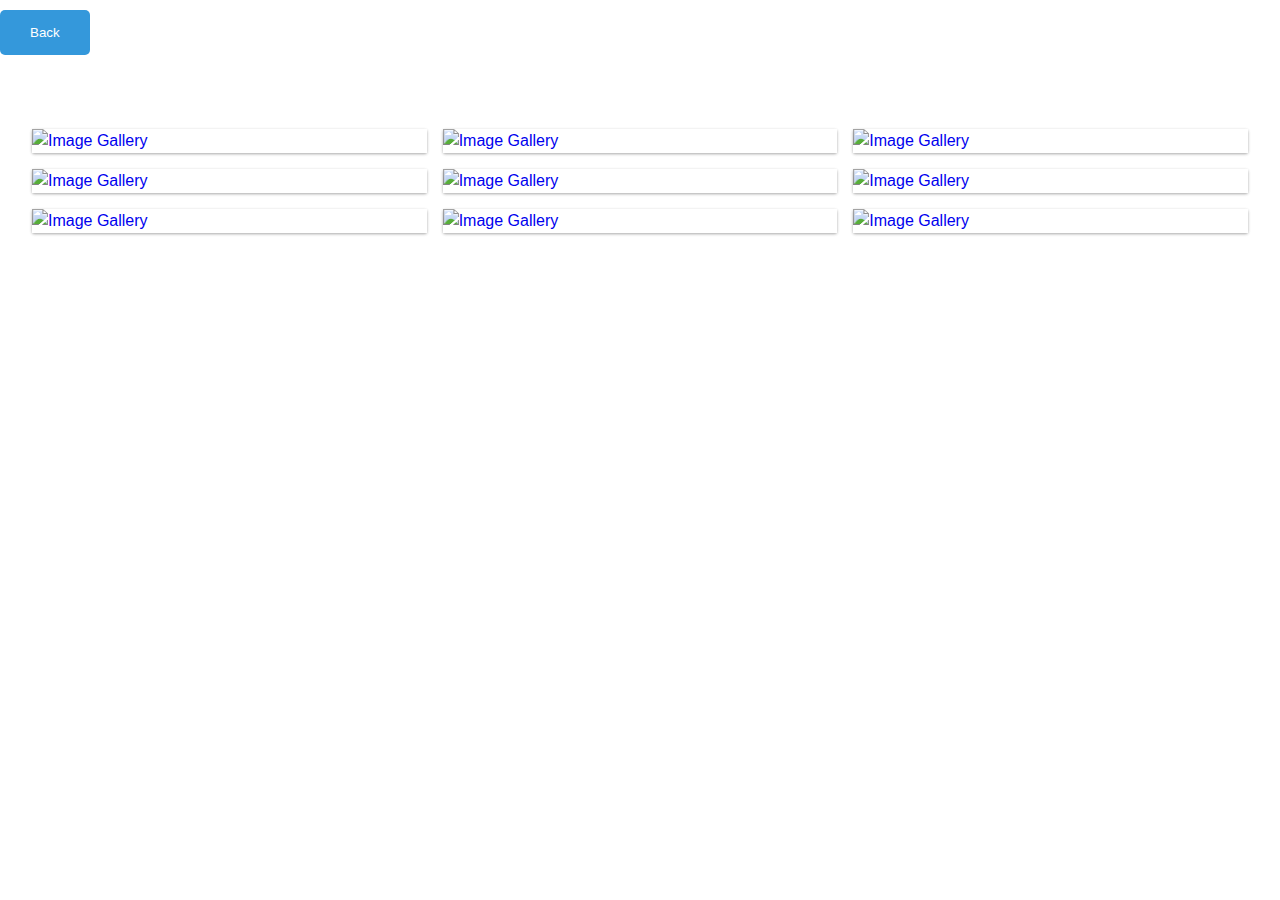
==== gallery1.html @ f0798f3b "Add files via upload" ====
<!DOCTYPE html>
<html lang="en" >
<head>
  <meta charset="UTF-8">
  <title>Textile</title>
  <meta charset="UTF-8">
<meta http-equiv="X-UA-Compatible" content="ie=edge">
<meta name="viewport" content="width=device-width, initial-scale=1.0">
<meta name="author" content="Syahrizaldev"><link rel='stylesheet' href='https://cdnjs.cloudflare.com/ajax/libs/fancybox/3.5.7/jquery.fancybox.min.css'><link rel="stylesheet" href="./style.css">

</head>
<body>
<!-- partial:index.partial.html -->
<main class="main">
    <a href="screen2.html">
        <button>Back</button>
      </a>
  <div class="container">
    <div class="card">
      <div class="card-image">
        <a href="https://i.ibb.co/6vqHfj8/Textile-Presentation-1.jpg" data-fancybox="gallery" data-caption="">
          <img src="https://i.ibb.co/6vqHfj8/Textile-Presentation-1.jpg" alt="Image Gallery">
        </a>
      </div>
    </div>
    <div class="card">
      <div class="card-image">
        <a href="https://i.ibb.co/jb66CH7/Textile-Presentation-2.jpg" data-fancybox="gallery" data-caption="">
          <img src="https://i.ibb.co/jb66CH7/Textile-Presentation-2.jpg" alt="Image Gallery">
        </a>
      </div>
    </div>
    <div class="card">
      <div class="card-image">
        <a href="https://i.ibb.co/dP7dDMy/Textile-Presentation-3.jpg" data-fancybox="gallery" data-caption="Caption Images 1">
          <img src="https://i.ibb.co/dP7dDMy/Textile-Presentation-3.jpg" alt="Image Gallery">
        </a>
      </div>
    </div>
    <div class="card">
      <div class="card-image">
        <a href="https://i.ibb.co/jyLfJbv/Textile-Presentation-4.jpg" data-fancybox="gallery" data-caption="Caption Images 1">
          <img src="https://i.ibb.co/jyLfJbv/Textile-Presentation-4.jpg" alt="Image Gallery">
        </a>
      </div>
    </div>
    <div class="card">
      <div class="card-image">
        <a href="https://i.ibb.co/74YzPRy/Textile-Presentation-5.jpg" data-fancybox="gallery" data-caption="Caption Images 1">
          <img src="https://i.ibb.co/74YzPRy/Textile-Presentation-5.jpg" alt="Image Gallery">
        </a>
      </div>
    </div>
    <div class="card">
      <div class="card-image">
        <a href="https://i.ibb.co/NSY7b7w/Textile-Presentation-6.jpg" data-fancybox="gallery" data-caption="Caption Images 1">
          <img src="https://i.ibb.co/NSY7b7w/Textile-Presentation-6.jpg" alt="Image Gallery">
        </a>
      </div>
    </div>
    <div class="card">
      <div class="card-image">
        <a href="https://i.ibb.co/Gk6zzJs/Textile-Presentation-7.jpg" data-fancybox="gallery" data-caption="Caption Images 1">
          <img src="https://i.ibb.co/Gk6zzJs/Textile-Presentation-7.jpg" alt="Image Gallery">
        </a>
      </div>
    </div>
    <div class="card">
      <div class="card-image">
        <a href="https://i.ibb.co/cQWpp1f/Textile-Presentation-8.jpg" data-fancybox="gallery" data-caption="Caption Images 1">
          <img src="https://i.ibb.co/cQWpp1f/Textile-Presentation-8.jpg" alt="Image Gallery">
        </a>
      </div>
    </div>
    <div class="card">
      <div class="card-image">
        <a href="https://i.ibb.co/Nn4mC2M/Textile-Presentation-9.jpg" data-fancybox="gallery" data-caption="Caption Images 1">
          <img src="https://i.ibb.co/Nn4mC2M/Textile-Presentation-9.jpg" alt="Image Gallery">
        </a>
      </div>
    </div>
  </div>
</main>
<!-- partial -->
  <script src='https://cdnjs.cloudflare.com/ajax/libs/jquery/3.3.1/jquery.min.js'></script>
<script src='https://cdnjs.cloudflare.com/ajax/libs/fancybox/3.5.7/jquery.fancybox.min.js'></script><script  src="./script.js"></script>

</body>
</html>
---- style.css ----
*,
*::before,
*::after {
  padding: 0;
  margin: 0;
  box-sizing: border-box;
  list-style: none;
  list-style-type: none;
  text-decoration: none;
  -moz-osx-font-smoothing: grayscale;
  -webkit-font-smoothing: antialiased;
  text-rendering: optimizeLegibility;
}

body {
  font-family: "Segoe UI", Tahoma, Geneva, Verdana, sans-serif;
  font-size: 1rem;
  font-weight: normal;
  line-height: 1.5;
  color: #252a32;
  background: #ffffff;
}

.container {
  max-width: 80rem;
  width: 100%;
  padding: 4rem 2rem;
  margin: 0 auto;
}

.main .container {
  display: grid;
  grid-template-columns: repeat(3, 1fr);
  grid-gap: 1rem;
  justify-content: center;
  align-items: center;
}
.main .card {
  color: #252a32;
  border-radius: 2px;
  background: #ffffff;
  box-shadow: 0 1px 3px rgba(0, 0, 0, 0.12), 0 1px 3px rgba(0, 0, 0, 0.24);
}
.main .card-image {
  position: relative;
  display: block;
  width: 100%;
  /* padding-top: 70%; */
  background: #ffffff;
}
.main .card-image img {
  display: block;
  position: relative;
  top: 0;
  left: 0;
  width: 100%;
  height: 100%;
  object-fit: cover;
}

@media only screen and (max-width: 600px) {
  .main .container {
    display: grid;
    grid-template-columns: repeat(3, 1fr);
    grid-gap: 1rem;
  }
}



.main1 {
  display: flex;
  align-items: center;
  justify-content: center;
  height: 100vh; /* 100% of the viewport height */
  overflow: hidden; /* Hide any content overflow */
}

.main1 a {
  text-align: center; /* Center the link and image */
  display: block;
}

.main1 img {
  width: 100%;
  max-width: 80%; /* Adjust as needed */
  height: auto;
  object-fit: contain; /* Maintain aspect ratio while fitting within the container */
  border-radius: 5px; /* Rounded corners for the image */
}

/* Responsive adjustments */
@media only screen and (max-width: 600px) {
  .main1 img {
    max-width: 90%; /* Adjust as needed for smaller screens */
  }
}



/* Your existing styles for the image gallery and Screen 1 */
/* ... */

/* New styles for Screen 2 */



button {
  padding: 15px 30px;
  background-color: #3498db;
  color: #fff;
  border: none;
  border-radius: 5px;
  cursor: pointer;
  transition: background-color 0.3s ease;
  margin: 10px 0;
}

button:hover {
  background-color: #2980b9;
}

.main2 {
  display: flex;
  align-items: center;
  justify-content: center;
  height: 60%;
  overflow: hidden;
  margin: 20px;
}

.container2 {
  display: flex;
  flex-wrap: wrap;
/*   justify-content: space-around; */
  align-items: center;
  margin: -10px; /* Negative margin to reduce white space */
}

.container2 a {
  text-align: center;
  text-decoration: none;
  color: #252a32;
  width: calc(33.33% - 20px); /* Three items in a row with minimal space, adjust as needed */
  margin: 10px;
  box-sizing: border-box;
}

.container2 img {
  width: 100%;
  max-width: 100%;
  height: auto;
  object-fit: cover;
  border-radius: 5px;
}

.container2 p {
  margin-top: 10px;
  font-size: 14px;
}

/* Responsive adjustments */
@media only screen and (max-width: 768px) {
  .container2 a {
    width: calc(33.33% - 20px); /* Two items in a row on tablets */
  }
}

/* Responsive adjustments */
@media only screen and (max-width: 600px) {
  .container2 a {
    width: calc(33.33% - 20px);/* Single column on phones */
  }






.main button {
  padding: 12px 20px;
  margin-left: 20px;
  margin-top: 20px;
  background-color: #3498db;
  color: #fff;
  border: none;
  border-radius: 5px;
  cursor: pointer;
  transition: background-color 0.3s ease; /* Smooth transition on hover */
}

.main button:hover {
  background-color: #2980b9; /* Darker color on hover */
}

/* Responsive adjustments */
@media only screen and (max-width: 600px) {
  .main a {
    width: 100%; /* Make the button full width on small screens */
  }
}
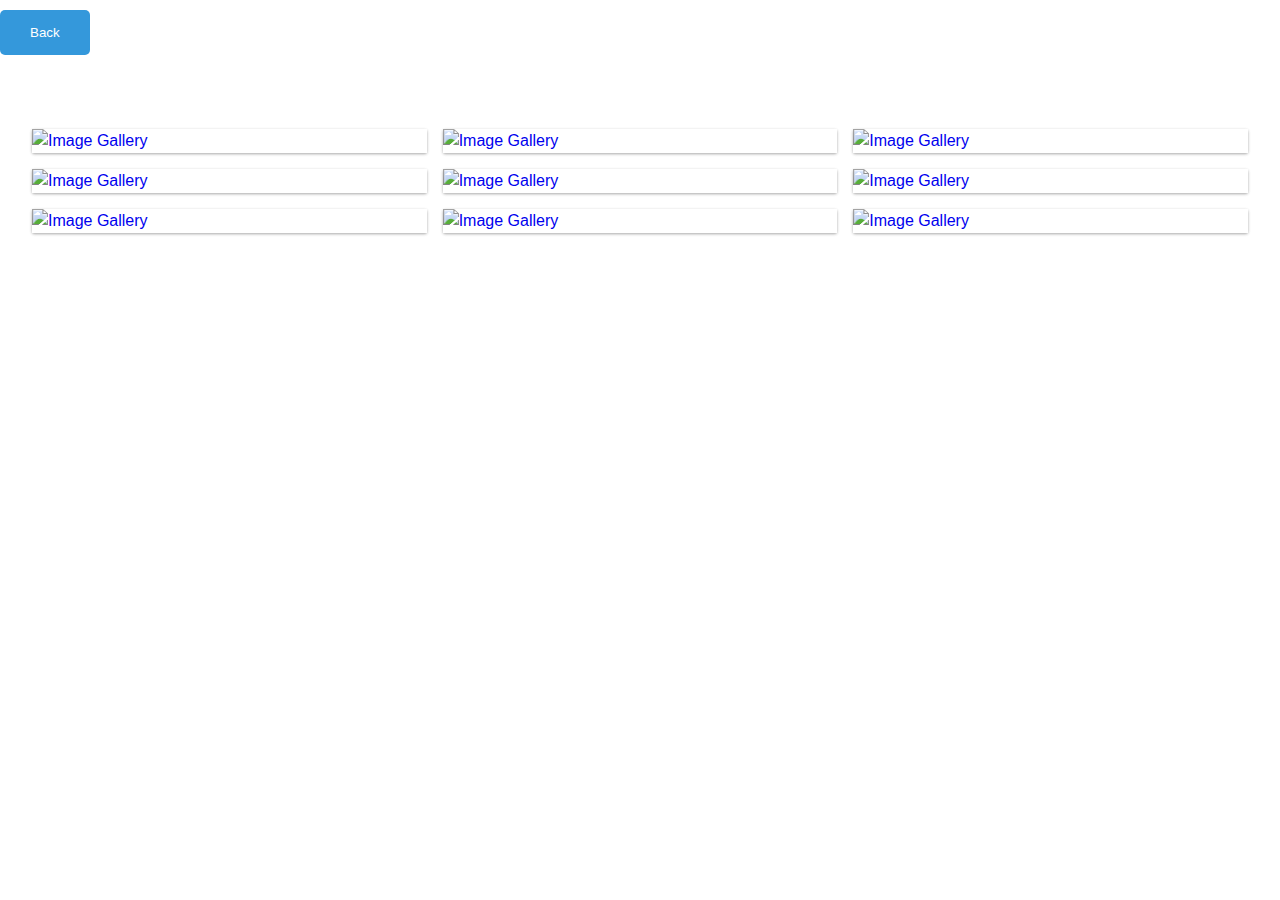
==== commit a880886a: "Update gallery1.html" ====
--- a/gallery1.html
+++ b/gallery1.html
@@ -18,43 +18,43 @@
   <div class="container">
     <div class="card">
       <div class="card-image">
-        <a href="https://i.ibb.co/6vqHfj8/Textile-Presentation-1.jpg" data-fancybox="gallery" data-caption="">
-          <img src="https://i.ibb.co/6vqHfj8/Textile-Presentation-1.jpg" alt="Image Gallery">
+        <a href="https://i.ibb.co/PG1DCTM/New-Momentum-For-Exports-Presentation-1.jpg" data-fancybox="gallery" data-caption="">
+          <img src="https://i.ibb.co/PG1DCTM/New-Momentum-For-Exports-Presentation-1.jpg" alt="Image Gallery">
         </a>
       </div>
     </div>
     <div class="card">
       <div class="card-image">
-        <a href="https://i.ibb.co/jb66CH7/Textile-Presentation-2.jpg" data-fancybox="gallery" data-caption="">
-          <img src="https://i.ibb.co/jb66CH7/Textile-Presentation-2.jpg" alt="Image Gallery">
+        <a href="https://i.ibb.co/47wvdtN/New-Momentum-For-Exports-Presentation-2.jpg" data-fancybox="gallery" data-caption="">
+          <img src="https://i.ibb.co/47wvdtN/New-Momentum-For-Exports-Presentation-2.jpg" alt="Image Gallery">
         </a>
       </div>
     </div>
     <div class="card">
       <div class="card-image">
-        <a href="https://i.ibb.co/dP7dDMy/Textile-Presentation-3.jpg" data-fancybox="gallery" data-caption="Caption Images 1">
-          <img src="https://i.ibb.co/dP7dDMy/Textile-Presentation-3.jpg" alt="Image Gallery">
+        <a href="https://i.ibb.co/mTxQpZQ/New-Momentum-For-Exports-Presentation-3.jpg" data-fancybox="gallery" data-caption="Caption Images 1">
+          <img src="https://i.ibb.co/mTxQpZQ/New-Momentum-For-Exports-Presentation-3.jpg" alt="Image Gallery">
         </a>
       </div>
     </div>
     <div class="card">
       <div class="card-image">
-        <a href="https://i.ibb.co/jyLfJbv/Textile-Presentation-4.jpg" data-fancybox="gallery" data-caption="Caption Images 1">
-          <img src="https://i.ibb.co/jyLfJbv/Textile-Presentation-4.jpg" alt="Image Gallery">
+        <a href="https://i.ibb.co/JrKbF6H/New-Momentum-For-Exports-Presentation-4.jpg" data-fancybox="gallery" data-caption="Caption Images 1">
+          <img src="https://i.ibb.co/JrKbF6H/New-Momentum-For-Exports-Presentation-4.jpg" alt="Image Gallery">
         </a>
       </div>
     </div>
     <div class="card">
       <div class="card-image">
-        <a href="https://i.ibb.co/74YzPRy/Textile-Presentation-5.jpg" data-fancybox="gallery" data-caption="Caption Images 1">
-          <img src="https://i.ibb.co/74YzPRy/Textile-Presentation-5.jpg" alt="Image Gallery">
+        <a href="https://i.ibb.co/vLwcMrJ/New-Momentum-For-Exports-Presentation-5.jpg" data-fancybox="gallery" data-caption="Caption Images 1">
+          <img src="https://i.ibb.co/vLwcMrJ/New-Momentum-For-Exports-Presentation-5.jpg" alt="Image Gallery">
         </a>
       </div>
     </div>
     <div class="card">
       <div class="card-image">
-        <a href="https://i.ibb.co/NSY7b7w/Textile-Presentation-6.jpg" data-fancybox="gallery" data-caption="Caption Images 1">
-          <img src="https://i.ibb.co/NSY7b7w/Textile-Presentation-6.jpg" alt="Image Gallery">
+        <a href="https://i.ibb.co/2spSrXp/New-Momentum-For-Exports-Presentation-6.jpg" data-fancybox="gallery" data-caption="Caption Images 1">
+          <img src="https://i.ibb.co/2spSrXp/New-Momentum-For-Exports-Presentation-6.jpg" alt="Image Gallery">
         </a>
       </div>
     </div>
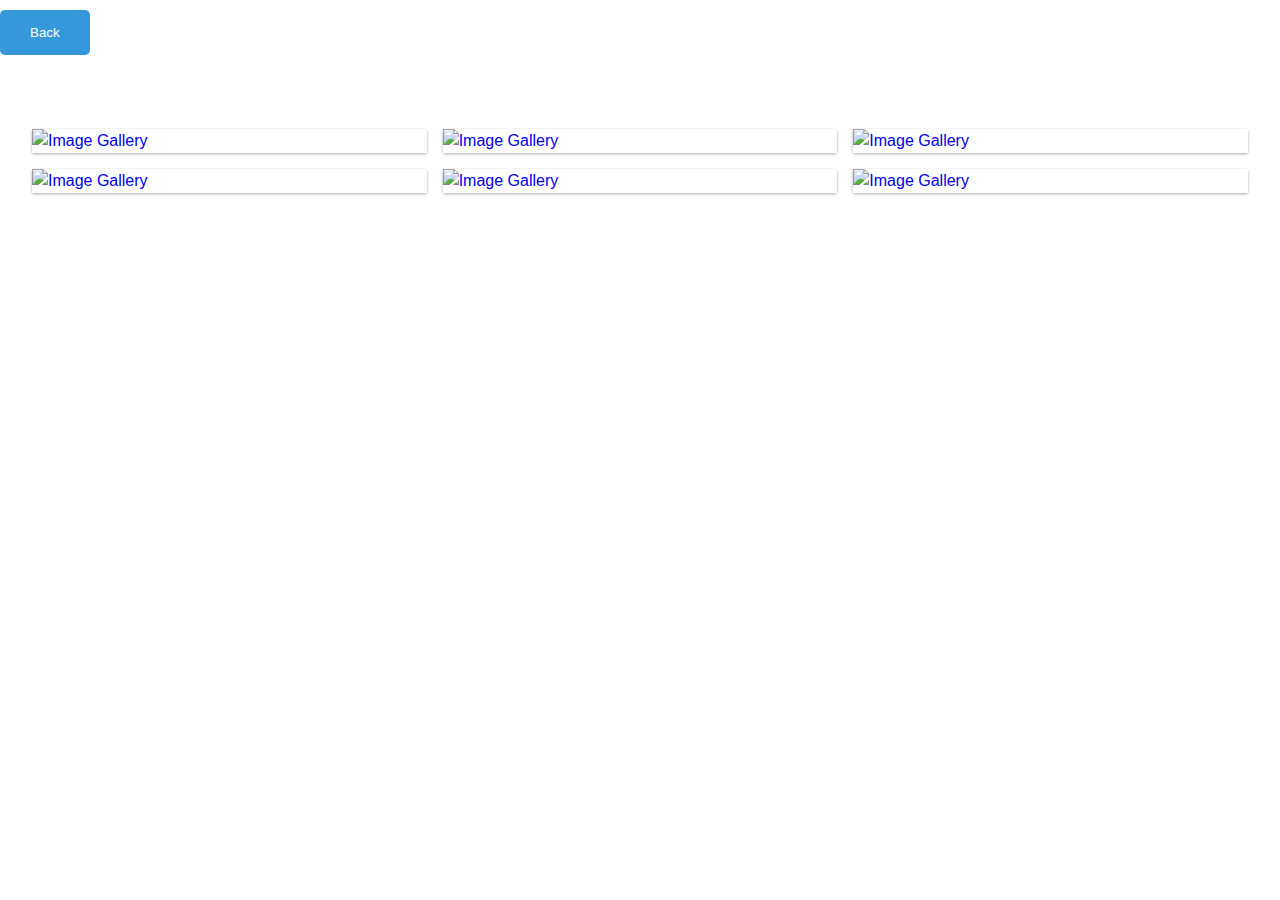
==== commit d78b379b: "Update gallery1.html" ====
--- a/gallery1.html
+++ b/gallery1.html
@@ -58,7 +58,7 @@
         </a>
       </div>
     </div>
-    <div class="card">
+<!--     <div class="card">
       <div class="card-image">
         <a href="https://i.ibb.co/Gk6zzJs/Textile-Presentation-7.jpg" data-fancybox="gallery" data-caption="Caption Images 1">
           <img src="https://i.ibb.co/Gk6zzJs/Textile-Presentation-7.jpg" alt="Image Gallery">
@@ -78,7 +78,7 @@
           <img src="https://i.ibb.co/Nn4mC2M/Textile-Presentation-9.jpg" alt="Image Gallery">
         </a>
       </div>
-    </div>
+    </div> -->
   </div>
 </main>
 <!-- partial -->
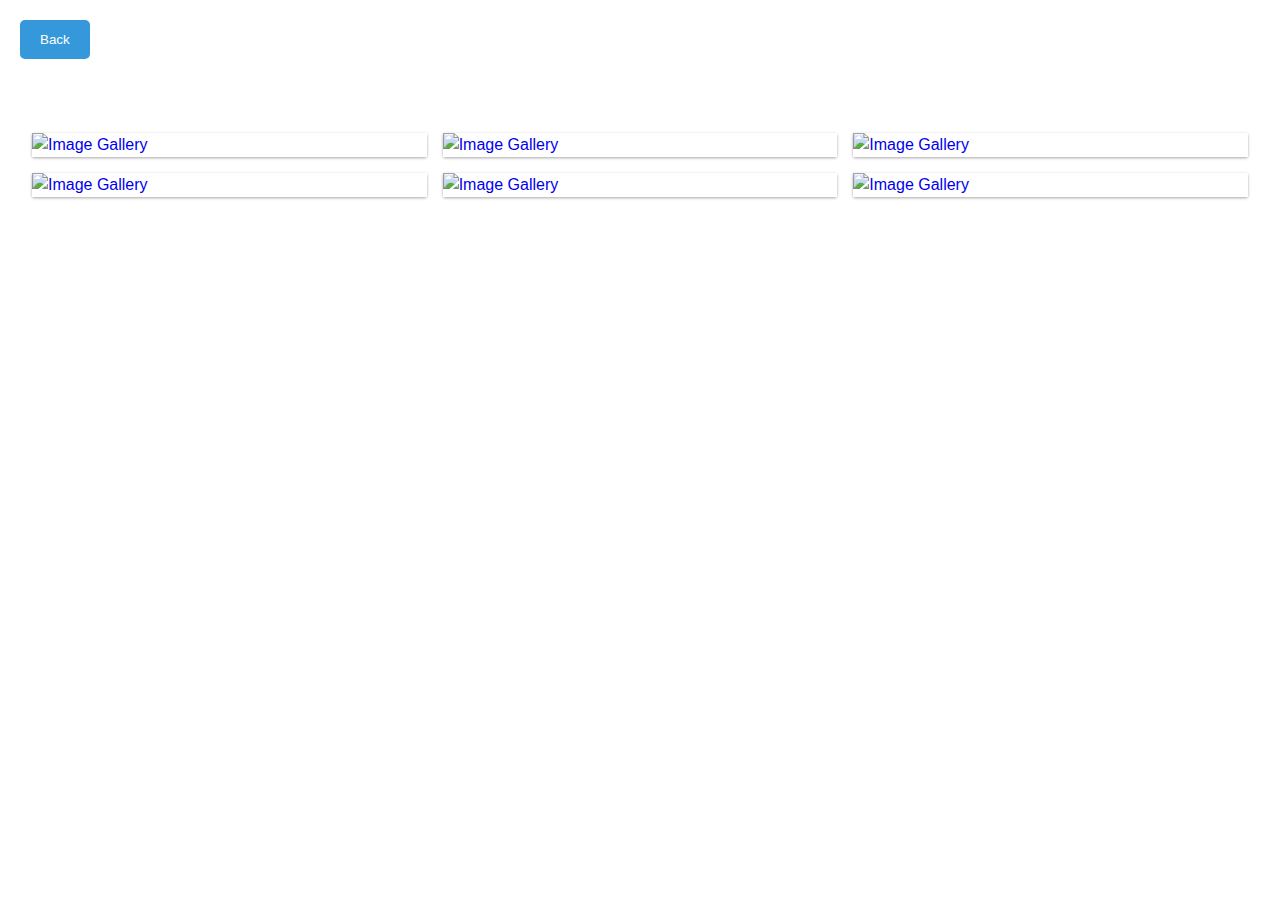
==== commit 5574f5f0: "Update gallery1.html" ====
--- a/gallery1.html
+++ b/gallery1.html
@@ -12,7 +12,7 @@
 <body>
 <!-- partial:index.partial.html -->
 <main class="main">
-    <a href="screen2.html">
+    <a href="index.html">
         <button>Back</button>
       </a>
   <div class="container">
--- a/style.css
+++ b/style.css
@@ -104,6 +104,71 @@
 /* New styles for Screen 2 */
 
 
+.header {
+  display: flex;
+  align-items: center;
+  justify-content: space-between;
+  background-color: #f0f0f0; /* Background color for the header */
+  height: 80px; /* Adjust the height as needed */
+  padding: 0 20px; /* Add padding to the header */
+}
+
+.theme-section {
+  display: flex;
+  align-items: center;
+  width: 100%;
+  justify-content: center;
+}
+
+.theme-name img {
+  width: 150px; /* Adjust the width of the theme image */
+  height: auto;
+  display: block; /* Ensure the image is centered */
+  margin: 0 auto; /* Center the image */
+}
+
+.download-button {
+  margin-left: auto; /* Push the download button to the right */
+}
+
+.download-button img {
+  width: 30px; /* Adjust the width of the download icon */
+  height: auto;
+  cursor: pointer;
+}
+
+/* ... Your existing styles ... */
+
+
+.month-names {
+  display: flex;
+  justify-content: space-between;
+  margin-top: 10px;
+}
+
+.month-names p {
+  flex: 1;
+  text-align: center;
+  font-size: 40px; /* Adjust the font size as needed */
+  font-weight: bolder;
+}
+
+/* Styles for JPEG download button */
+.month-names a {
+  text-decoration: none; /* Remove underline from link */
+  color: #252a32; /* Set color for the link */
+  display: flex;
+  flex-direction: column;
+  align-items: center;
+}
+
+.month-names img {
+  width: 30px; /* Adjust the width of the JPEG download button icon */
+  height: auto;
+  margin-top: 5px; /* Adjust spacing between text and icon */
+  margin-right: 20px;
+}
+
 
 button {
   padding: 15px 30px;
@@ -120,11 +185,31 @@
   background-color: #2980b9;
 }
 
+body {
+  margin: 0;
+  font-family: Arial, sans-serif;
+}
+
+button {
+  padding: 15px 30px;
+  background-color: #3498db;
+  color: #fff;
+  border: none;
+  border-radius: 5px;
+  cursor: pointer;
+  transition: background-color 0.3s ease;
+  margin: 10px 0;
+}
+
+button:hover {
+  background-color: #2980b9;
+}
+
 .main2 {
   display: flex;
   align-items: center;
   justify-content: center;
-  height: 60%;
+  height: 80%;
   overflow: hidden;
   margin: 20px;
 }
@@ -132,7 +217,7 @@
 .container2 {
   display: flex;
   flex-wrap: wrap;
-/*   justify-content: space-around; */
+  justify-content: space-around;
   align-items: center;
   margin: -10px; /* Negative margin to reduce white space */
 }
@@ -171,10 +256,7 @@
   .container2 a {
     width: calc(33.33% - 20px);/* Single column on phones */
   }
-
-
-
-
+}
 
 
 .main button {
@@ -201,3 +283,8 @@
 }
 
 
+.fancybox-button--download img {
+  width: 20px; /* Adjust the width as needed */
+  height: 20px; /* Adjust the height as needed */
+  margin-right: 5px; /* Add some right margin for spacing */
+}
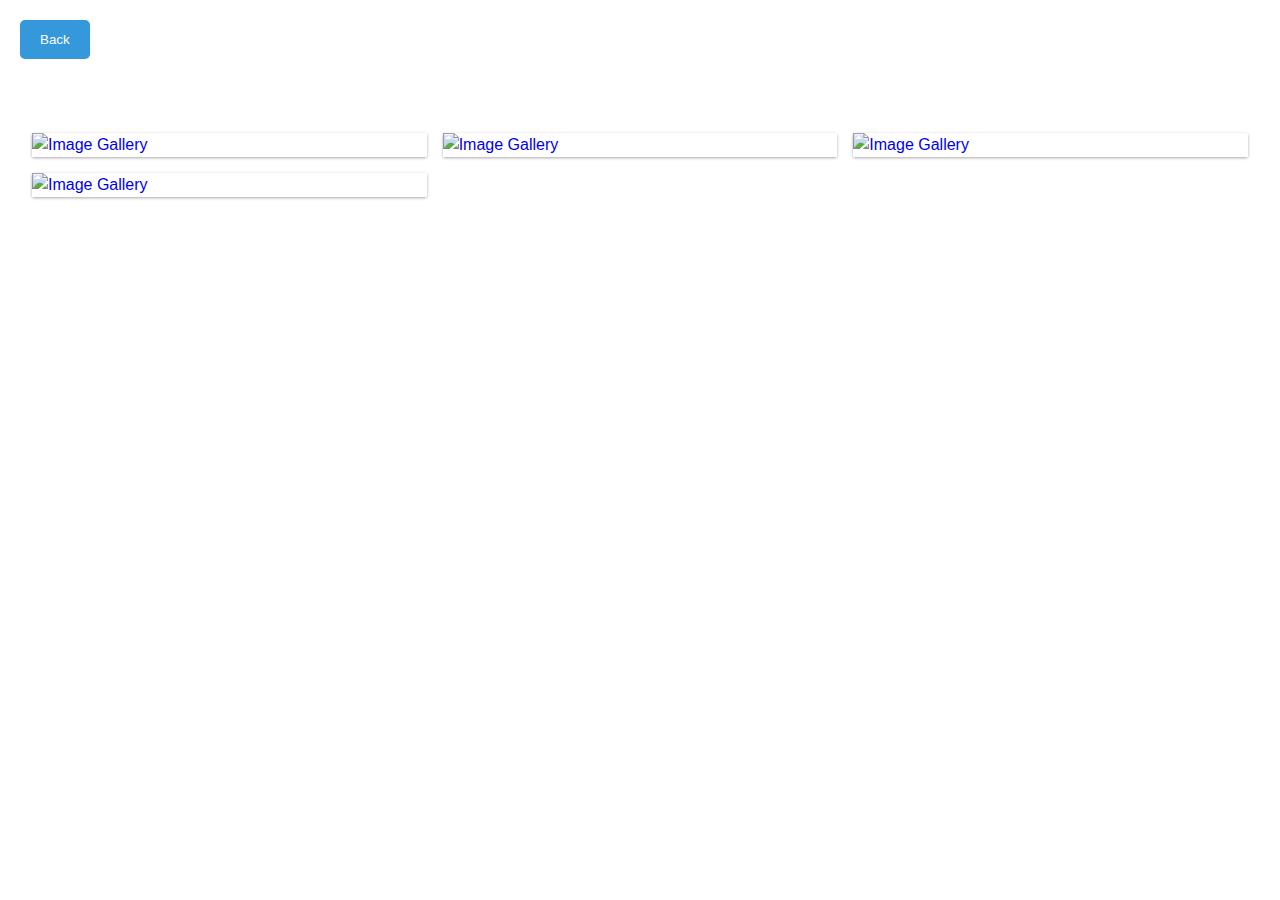
==== commit 9968b962: "Update gallery1.html" ====
--- a/gallery1.html
+++ b/gallery1.html
@@ -18,33 +18,33 @@
   <div class="container">
     <div class="card">
       <div class="card-image">
-        <a href="https://i.ibb.co/PG1DCTM/New-Momentum-For-Exports-Presentation-1.jpg" data-fancybox="gallery" data-caption="">
-          <img src="https://i.ibb.co/PG1DCTM/New-Momentum-For-Exports-Presentation-1.jpg" alt="Image Gallery">
+        <a href="https://i.ibb.co/s5mHTzq/GATI-SHAKTI-Presentation-Vertical-Theme-7.jpg" data-fancybox="gallery" data-caption="">
+          <img src="https://i.ibb.co/s5mHTzq/GATI-SHAKTI-Presentation-Vertical-Theme-7.jpg" alt="Image Gallery">
         </a>
       </div>
     </div>
     <div class="card">
       <div class="card-image">
-        <a href="https://i.ibb.co/47wvdtN/New-Momentum-For-Exports-Presentation-2.jpg" data-fancybox="gallery" data-caption="">
-          <img src="https://i.ibb.co/47wvdtN/New-Momentum-For-Exports-Presentation-2.jpg" alt="Image Gallery">
+        <a href="https://i.ibb.co/F02kRMR/GATI-SHAKTI-Presentation-Vertical-Theme-8.jpg" data-fancybox="gallery" data-caption="">
+          <img src="https://i.ibb.co/F02kRMR/GATI-SHAKTI-Presentation-Vertical-Theme-8.jpg" alt="Image Gallery">
         </a>
       </div>
     </div>
     <div class="card">
       <div class="card-image">
-        <a href="https://i.ibb.co/mTxQpZQ/New-Momentum-For-Exports-Presentation-3.jpg" data-fancybox="gallery" data-caption="Caption Images 1">
-          <img src="https://i.ibb.co/mTxQpZQ/New-Momentum-For-Exports-Presentation-3.jpg" alt="Image Gallery">
+        <a href="https://i.ibb.co/GM95WV7/GATI-SHAKTI-Presentation-Vertical-Theme-9.jpg" data-fancybox="gallery" data-caption="Caption Images 1">
+          <img src="https://i.ibb.co/GM95WV7/GATI-SHAKTI-Presentation-Vertical-Theme-9.jpg" alt="Image Gallery">
         </a>
       </div>
     </div>
     <div class="card">
       <div class="card-image">
-        <a href="https://i.ibb.co/JrKbF6H/New-Momentum-For-Exports-Presentation-4.jpg" data-fancybox="gallery" data-caption="Caption Images 1">
-          <img src="https://i.ibb.co/JrKbF6H/New-Momentum-For-Exports-Presentation-4.jpg" alt="Image Gallery">
+        <a href="https://i.ibb.co/sRJYh6d/GATI-SHAKTI-Presentation-Vertical-Theme-10.jpg" data-fancybox="gallery" data-caption="Caption Images 1">
+          <img src="https://i.ibb.co/sRJYh6d/GATI-SHAKTI-Presentation-Vertical-Theme-10.jpg" alt="Image Gallery">
         </a>
       </div>
     </div>
-    <div class="card">
+<!--     <div class="card">
       <div class="card-image">
         <a href="https://i.ibb.co/vLwcMrJ/New-Momentum-For-Exports-Presentation-5.jpg" data-fancybox="gallery" data-caption="Caption Images 1">
           <img src="https://i.ibb.co/vLwcMrJ/New-Momentum-For-Exports-Presentation-5.jpg" alt="Image Gallery">
@@ -57,7 +57,7 @@
           <img src="https://i.ibb.co/2spSrXp/New-Momentum-For-Exports-Presentation-6.jpg" alt="Image Gallery">
         </a>
       </div>
-    </div>
+    </div> -->
 <!--     <div class="card">
       <div class="card-image">
         <a href="https://i.ibb.co/Gk6zzJs/Textile-Presentation-7.jpg" data-fancybox="gallery" data-caption="Caption Images 1">
